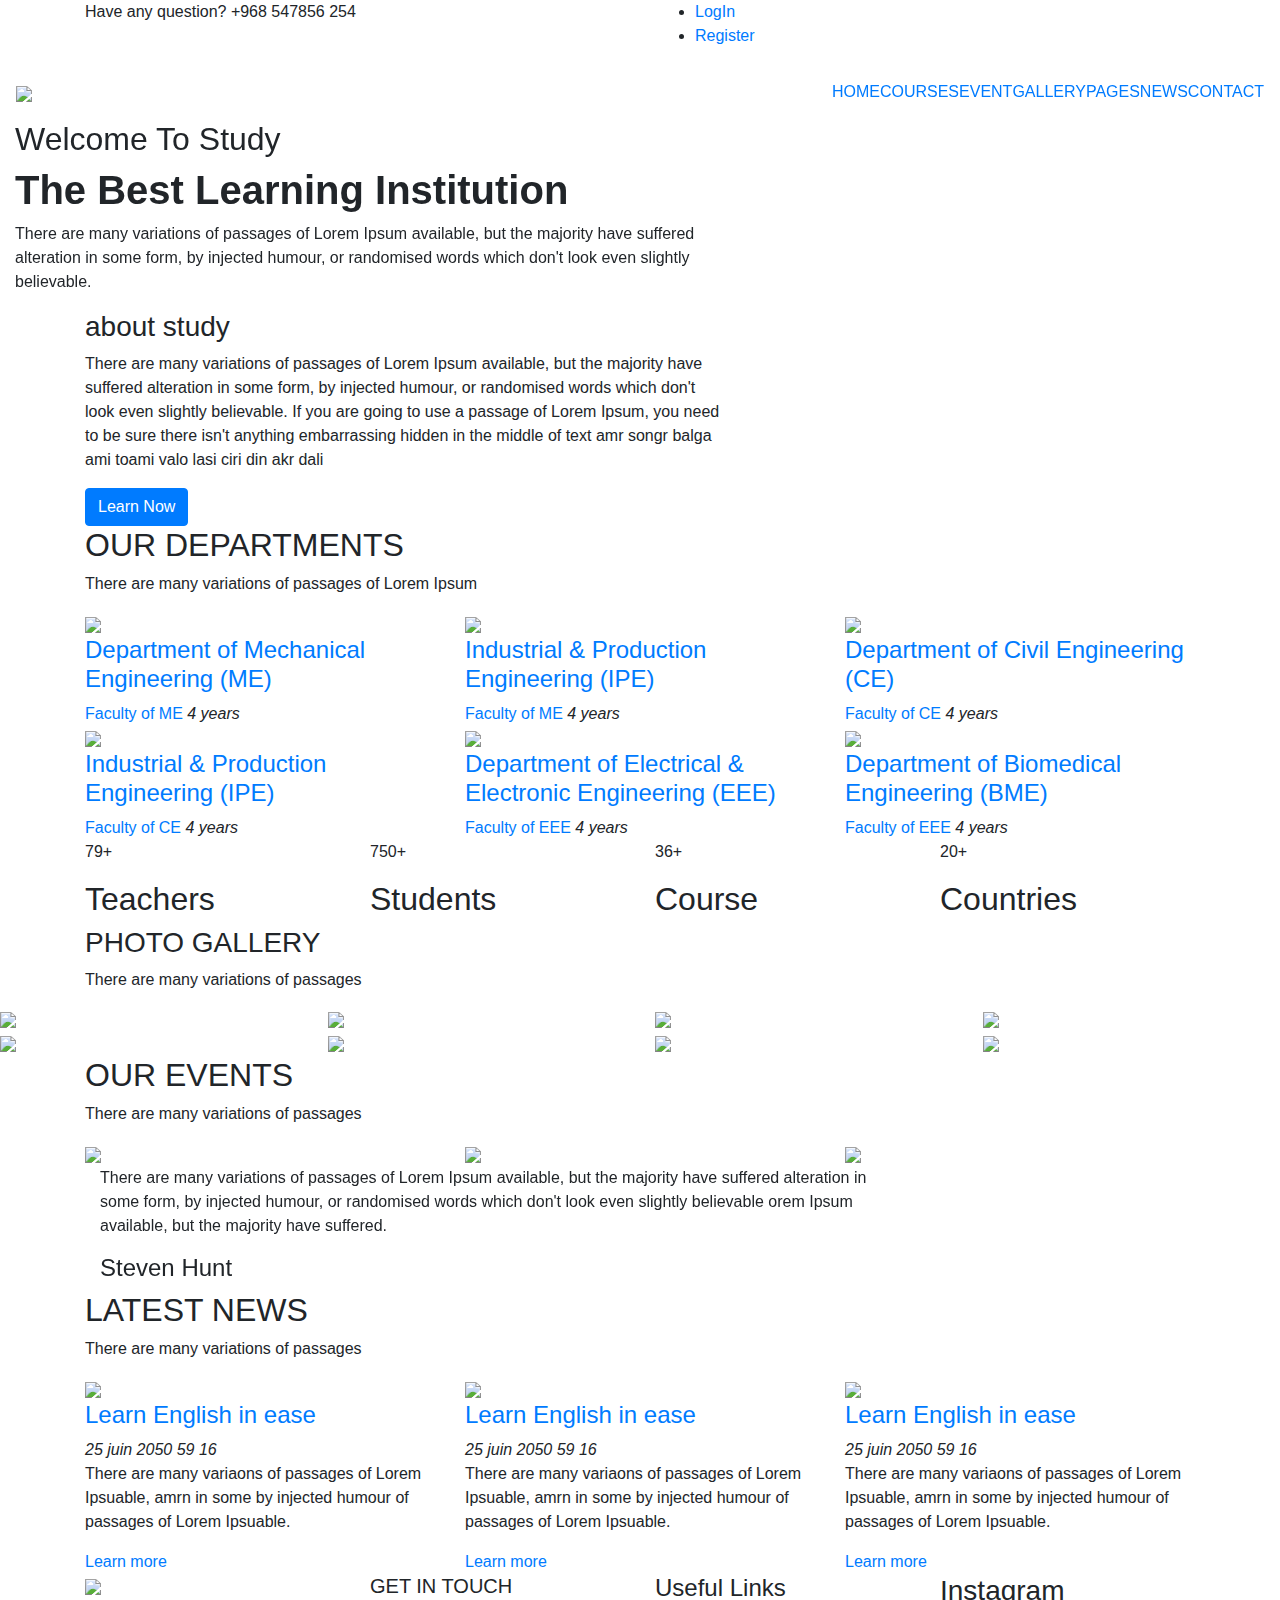
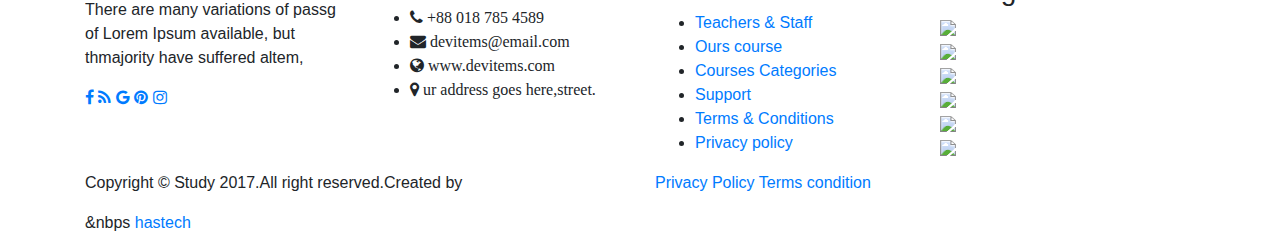
==== html/index.html @ 17ed1235 "first_commit" ====
<!doctype html>
<html>
<head>
<meta charset="utf-8">
<meta name="viewport" content="width=device-width, initial-scale=1, shrink-to-fit=no">

<link rel="stylesheet" href=
"https://cdnjs.cloudflare.com/ajax/libs/font-awesome/5.9.0/css/all.css">
</link>
<link rel="stylesheet" href="https://cdnjs.cloudflare.com/ajax/libs/font-awesome/4.7.0/css/font-awesome.min.css">
<link rel="stylesheet" href="https://cdnjs.cloudflare.com/ajax/libs/simple-line-icons/2.4.1/css/simple-line-icons.css">
<link rel="stylesheet" href="bootstrap\dist\css\bootstrap.min.css">
<script src="https://code.jquery.com/jquery-3.4.1.slim.min.js" integrity="sha384-J6qa4849blE2+poT4WnyKhv5vZF5SrPo0iEjwBvKU7imGFAV0wwj1yYfoRSJoZ+n" crossorigin="anonymous"></script>
<script src="https://cdn.jsdelivr.net/npm/popper.js@1.16.0/dist/umd/popper.min.js" integrity="sha384-Q6E9RHvbIyZFJoft+2mJbHaEWldlvI9IOYy5n3zV9zzTtmI3UksdQRVvoxMfooAo" crossorigin="anonymous"></script>
<script src="https://stackpath.bootstrapcdn.com/bootstrap/4.4.1/js/bootstrap.min.js" integrity="sha384-wfSDF2E50Y2D1uUdj0O3uMBJnjuUD4Ih7YwaYd1iqfktj0Uod8GCExl3Og8ifwB6" crossorigin="anonymous"></script>
<link rel="stylesheet" type="text/css" href="C:\Users\Fatou Bintou\Desktop\bakeli\study\styles\study.css">
<link rel="stylesheet" type="text/css" href="study1.css">
<title>home</title>

</head>

<body>
 <div class="bg">
	<div class="container " >
		<div class="row">
			<div class="col-sm-6 lft">
			<p>Have any question? +968 547856 254</p>
			</div>
			<div class="col-sm-6 rgt">
				<ul>
					<li class="il">
						<a class="soustitre2" href="#">LogIn</a>
					</li>
					<li class="il">
						<a class="soustitre2" href="#"> Register</a>
					</li>
				</ul>
			</div>
		</div>
	</div>
 </div> 
 <nav class="navbar sticky-top navbar-expand-lg navbar-light bg-ligh">
  <a class="navbar-brand" href="#">
  	<img src="http://preview.hasthemes.com/study/img/logo/logo.png">
  </a>
  <button class="navbar-toggler" type="button" data-toggle="collapse" data-target="#navbarSupportedContent" aria-controls="navbarSupportedContent" aria-expanded="false" aria-label="Toggle navigation">
    <span class="navbar-toggler-icon"></span>
  </button>

  <div class="collapse navbar-collapse " id="navbarSupportedContent">
    <ul class="navbar-nav ml-auto">
      <li class="nav-item active">
        <a class=" active1" href="index.html">HOME <span class="sr-only">(current)</span></a>
      </li>
      <li class="nav-item">
        <a class="titrenav"href="course.html">COURSES</a>
        <!--<ul class="">
           <li><a href="courses.html">Courses</a></li>
           <li><a href="course-details.html">Course Details</a></li>
        </ul>-->
      </li>
      <li class="nav-item">
          <a class="titrenav" href="even.html">EVENT</a>
      </li>
      <li class="nav-item">
          <a class="titrenav" href="gallery.html">GALLERY</a>
      </li>
      <li class="nav-item">
          <a class="titrenav" href="page.html">PAGES</a>
      </li>
      <li class="nav-item">
          <a class="titrenav" href="news.html">NEWS</a>
      </li>
      <li class="nav-item">
          <a class="titrenav" href="contact.html">CONTACT</a>
      </li>
    </ul>
  </div>
</nav>
<div id="carousel-example-1" class="carousel slide carousel-fade" data-ride="carousel" data-interval="false">


    <!--Slides-->
    <div class="carousel-inner" role="listbox">

      <!--First slide-->
      <div class="carousel-item carousel-item1 active">
        <div class="flouslide"></div>
        <!--Mask-->
        <div class="view col-lg-7 section6">
          <div class="full-bg-img flex-center mask rgba-indigo-light white-text">
            <ul class="animated fadeInUp  list-unstyled list-inline">
              <li>
                <h2 class="font-weight-normal">Welcome To Study</h2>
              </li>
              <li>
                <h1 class="font-weight-bold">The Best Learning Institution</h1>
              </li>
              <li>
                <p>There are many variations of passages of Lorem Ipsum available, but the majority have
suffered alteration in some form, by injected humour, or randomised words which
don't look even slightly believable.</p>
              </li>
            </ul>
          </div>
        </div>
        <!--/.Mask-->

      </div>
      <!--/.First slide-->

      <!--Second slide -->
      <div class="carousel-item carousel-item2">
        <!--Mask-->
        <div class="view col-lg-7 section6">
          <div class="full-bg-img flex-center mask rgba-indigo-light white-text">
            <ul class="animated fadeInUp  list-unstyled list-inline">
              <li>
                <h2 class="font-weight-normal">Welcome To Study</h2>
              </li>
              <li>
                <h2 class="font-weight-bold">The Best Learning Institution</h2>
              </li>
              <li>
                <p>There are many variations of passages of Lorem Ipsum available, but the majority have
suffered alteration in some form, by injected humour, or randomised words which
don't look even slightly believable.</p>
              </li>
            </ul>
          </div>
        </div>
        <!--/.Mask-->
      </div>
      <!--/.Second slide -->

      <!--Third slide-->
      <div class="carousel-item carousel-item3">
        <!--Mask-->
        <div class="view col-lg-7 section6">
          <div class="full-bg-img flex-center mask rgba-indigo-light white-text">
            <ul class="animated fadeInUp  list-unstyled list-inline">
              <li>
                <h2 class="font-weight-normal">Welcome To Study</h2>
              </li>
              <li>
                <h1 class="font-weight-bold">The Best Learning Institution</h1>
              </li>
              <li>
                <p>There are many variations of passages of Lorem Ipsum available, but the majority have
suffered alteration in some form, by injected humour, or randomised words which
don't look even slightly believable.</p>
              </li>
            </ul>
          </div>
        </div>
        <!--/.Mask-->
      </div>
      <!--/.Third slide-->

    </div>
    <!--/.Slides-->

    <!--Controls-->
    <a class="carousel-control-prev" href="#carousel-example-1" role="button" data-slide="prev">
      <span class="carousel-control-prev-icon" aria-hidden="true"></span>
      <span class="sr-only">Previous</span>
    </a>
    <a class="carousel-control-next" href="#carousel-example-1" role="button" data-slide="next">
      <span class="carousel-control-next-icon" aria-hidden="true"></span>
      <span class="sr-only">Next</span>
    </a>
    <!--/.Controls-->
  </div>


<section>
    <div class="container pa">
    <div class="row">
      <div class="col-md-5 col-sx-12 order-lg-2 bgim1" style="">
        
      </div>
      <div class="col-md-7 col-sx-12 order-lg-1 texte">
        <h3>about study</h3>
        <p class="">There are many variations of passages of Lorem Ipsum available, but the majority have suffered alteration in some form, by injected humour, or randomised words which don't look even slightly believable. If you are going to use a passage of Lorem Ipsum, you need to be sure there isn't anything embarrassing hidden in the middle of text amr songr balga ami toami valo lasi ciri din akr dali</p>
        <a class="btn btn-primary"  href="#">Learn Now</a>
      </div>
    </div>
    </div>
  </section>
  <section class="section1 botom">
      <div class="container">
          <div class="titre">
             <h2>OUR DEPARTMENTS</h2>
              <p>There are many variations of passages of Lorem Ipsum</p>
          </div>
          <div class="row contour">
              <div class="col-lg-4">
                <div class="image">
                  <a href="#" >
                    <img  src="http://preview.hasthemes.com/study/img/course/1.jpg" style="width: 100%">
                  </a>
                  <div class="content content1">
                    <h4>
                      <a class="title" href="#">Department of Mechanical Engineering (ME)</a>
                    </h4>
                    <div>
                      <a class="soustitre"href="#">Faculty of ME</a>
                      <span class="">
                        <i class="icon-calendar">   4 years</i>
                      </span>
                    </div>
                  </div>
                </div>

              </div>
              <div class="col-lg-4">

                 <div class="image">
                  <a href="#" >
                    <img src="http://preview.hasthemes.com/study/img/course/2.jpg"style="width: 100%">
                  </a>
                  <div class="content content1">
                    <h4>
                      <a  class="title" href="#">Industrial & Production Engineering (IPE)</a>
                    </h4>
                    <div>
                      <a  class="soustitre" href="#">Faculty of ME</a>
                      <span>
                        <i class="icon-calendar">4 years</i>
                      </span>
                    </div>
                  </div>
                </div>

              </div>
              <div class="col-lg-4">

                <div class="image">
                  <a href="#" >
                    <img src="http://preview.hasthemes.com/study/img/course/3.jpg"style="width: 100%">
                  </a>
                  <div class="content content1">
                    <h4>
                      <a  class="title" href="#">Department of Civil Engineering (CE)</a>
                    </h4>
                    <div>
                      <a  class="soustitre" href="#">Faculty of CE</a>
                      <span>
                        <i class="icon-calendar">4 years</i>
                      </span>
                    </div>
                  </div>
                </div>

              </div>
          </div>
           <div class="row contour">
              <div class="col-lg-4">
                <div class="image">
                  <a href="#" >
                    <img  src="http://preview.hasthemes.com/study/img/course/4.jpg"style="width: 100%">
                  </a>
                  <div class="content content1">
                    <h4>
                      <a class="title" href="#">Industrial & Production Engineering (IPE)</a>
                    </h4>
                    <div>
                      <a class="soustitre"href="#">Faculty of CE</a>
                      <span class="">
                        <i class="icon-calendar">   4 years</i>
                      </span>
                    </div>
                  </div>
                </div>

              </div>
              <div class="col-lg-4">

                 <div class="image">
                  <a href="#" >
                    <img src="http://preview.hasthemes.com/study/img/course/5.jpg" style="width: 100%">
                  </a>
                  <div class="content content1">
                    <h4>
                      <a  class="title" href="#">Department of Electrical & Electronic Engineering (EEE)</a>
                    </h4>
                    <div>
                      <a  class="soustitre" href="#">Faculty of EEE</a>
                      <span>
                        <i class="icon-calendar">4 years</i>
                      </span>
                    </div>
                  </div>
                </div>

              </div>
              <div class="col-lg-4">

                <div class="image">
                  <a href="#" >
                    <img src="http://preview.hasthemes.com/study/img/course/6.jpg" style="width: 100%">
                  </a>
                  <div class="content content1">
                    <h4>
                      <a  class="title" href="#">Department of Biomedical Engineering (BME)</a>
                    </h4>
                    <div>
                      <a  class="soustitre" href="#">Faculty of EEE</a>
                      <span>
                        <i class="icon-calendar">4 years</i>
                      </span>
                    </div>
                  </div>
                </div>

              </div>
          </div>
      </div>
  </section>

  <section class="section2 pa">
    <div class="container">
      <div class="row">
        <div class="col-md-3 col-xs-6">
          <p>79+</p>
          <h2>Teachers</h2>
        </div>
        <div class="col-md-3 col-xs-6">
          <p>750+</p>
          <h2>Students</h2>
        </div>
        <div class="col-md-3 col-xs-6">
          <p>36+</p>
          <h2>Course</h2>
        </div>
        <div class="col-md-3 col-xs-6">
          <p>20+</p>
          <h2>Countries</h2>
        </div>

      </div>
    </div>
  </section>

  <section class="section3">
    <div class="container">
      <div class="row">
        <div class="col-md-12 pa">
          <h3>PHOTO GALLERY</h3>
          <p>There are many variations of passages</p>
        </div>
      </div>
    </div>
    <div class="">
      <div class="row imge1">
        <div class="col-lg-3 imge">
          <a href="#">
            <img src="http://preview.hasthemes.com/study/img/gallery/1.jpg" style="width: 100%">
          </a>
        </div>
        <div class="col-lg-3 imge">
          <a href="#">
            <img src="http://preview.hasthemes.com/study/img/gallery/2.jpg"style="width: 100%">
          </a>
        </div>
        <div class="col-lg-3 imge">
          <a href="#">
            <img src="http://preview.hasthemes.com/study/img/gallery/3.jpg"style="width: 100%">
          </a>
        </div>
        <div class="col-lg-3 imge">
          <a href="#">
            <img src="http://preview.hasthemes.com/study/img/gallery/4.jpg"style="width: 100%">
          </a>
        </div>
      </div>

      <div class="row imge1">
        <div class="col-lg-3 imge">
          <a href="#">
            <img src="http://preview.hasthemes.com/study/img/gallery/5.jpg" style="width: 100%">
          </a>
        </div>
        <div class="col-lg-3 imge">
          <a href="#">
            <img src="http://preview.hasthemes.com/study/img/gallery/6.jpg"style="width: 100%">
          </a>
        </div>
        <div class="col-lg-3 imge">
          <a href="#">
            <img src="http://preview.hasthemes.com/study/img/gallery/7.jpg"style="width: 100%">
          </a>
        </div>
        <div class="col-lg-3 imge">
          <a href="#">
            <img src="http://preview.hasthemes.com/study/img/gallery/8.jpg"style="width: 100%">
          </a>
        </div>
      </div>

    </div>
  </section>

  <section class=" section3 botom">
    <div class="container">
      <div class="pa">
        <h2>OUR EVENTS</h2>
        <p>There are many variations of passages</p>
      </div>

      <div class="row ">
        <div class="col-md-4">
          <div>
          <img src="http://preview.hasthemes.com/study/img/event/1.jpg">
        </div>
      </div>
        <div class="col-md-4">
          <img src="http://preview.hasthemes.com/study/img/event/2.jpg">
        </div>
        <div class="col-md-4">
          <img src="http://preview.hasthemes.com/study/img/event/3.jpg">
        </div>
      </div>
    </div>
  </section>

  <section class="section4">
      <div class="flou pa"></div>
      <div class="container block">
      <div id="carouselExampleIndicators" class="carousel slide" data-ride="carousel">
        <ul class=" slick-dots carousel-indicators">
            <li data-target="#carouselExampleIndicators" data-slide-to="0" class="active"></li>
            <li data-target="#carouselExampleIndicators" data-slide-to="1"></li>
            <li data-target="#carouselExampleIndicators" data-slide-to="2"></li>
        </ul>
        <div class="carousel-inner">
          <div class="carousel-item active col-md-9 slid">
              <p>There are many variations of passages of Lorem Ipsum available, but the majority have suffered alteration in some form, by injected humour, or randomised words which don't look even slightly believable orem Ipsum available, but the majority have suffered.</p>
              <h4>Steven Hunt</h4>
          </div>
          <div class="carousel-item col-md-9 slid">
              <p>There are many variations of passages of Lorem Ipsum available, but the majority have suffered alteration in some form, by injected humour, or randomised words which don't look even slightly believable orem Ipsum available, but the majority have suffered.</p>
              <h4>Adam James</h4>
          </div>
          <div class="carousel-item col-md-9 slid">
              <p>There are many variations of passages of Lorem Ipsum available, but the majority have suffered alteration in some form, by injected humour, or randomised words which don't look even slightly believable orem Ipsum available, but the majority have suffered.</p>
              <h4>Kattie Luis</h4>
          </div>
        </div>
    </div>
    </div>
  </section> 

  <section class="section3 botom">
      <div class="container">
        <div class="pa">
          <h2>LATEST NEWS</h2>
          <p>There are many variations of passages</p>
        </div>
          <div class="row">
          <div class="col-md-4">
            <div class="image">
            <a href="#">
              <img src="http://preview.hasthemes.com/study/img/news/1.jpg"style="width: 100%">
            </a>
            <div class="content content1">
                <h4>
                  <a  class="title" href="#">Learn English in ease</a>
                </h4>
                <div class="">
                  <span>
                    <i class="icon-calendar soustitre1"> 25 juin 2050</i> <i class="icon-eye soustitre1"> 59</i> <i class="icon-speech soustitre1"> 16</i>
                  </span>
                </div>
                <p>There are many variaons of passages of Lorem Ipsuable, amrn in some by injected humour of passages of Lorem Ipsuable.</p>
                  <a href="#" class="soustitre"> Learn more</a>
            </div>
          </div>
          </div>

          <div class="col-md-4">
            <div class="image">
            <a href="#">
              <img src="http://preview.hasthemes.com/study/img/news/2.jpg"style="width: 100%">
            </a>
            <div class="content content1">
                <h4>
                  <a  class="title" href="#">Learn English in ease</a>
                </h4>
                <div class="">
                  <span>
                    <i class="icon-calendar soustitre1"> 25 juin 2050</i> <i class="icon-eye soustitre1"> 59</i> <i class="icon-speech soustitre1"> 16</i>
                  </span>
                </div>
                <p>There are many variaons of passages of Lorem Ipsuable, amrn in some by injected humour of passages of Lorem Ipsuable.</p>
                  <a href="#" class="soustitre"> Learn more</a>
            </div>
          </div>
          </div>

          <div class="col-md-4">
            <div class="image">
            <a href="#">
              <img src="http://preview.hasthemes.com/study/img/news/3.jpg"style="width: 100%">
            </a>
            <div class="content content1">
                <h4>
                  <a  class="title" href="#">Learn English in ease</a>
                </h4>
                <div class="">
                  <span>
                    <i class="icon-calendar soustitre1"> 25 juin 2050</i> <i class="icon-eye soustitre1"> 59</i> <i class="icon-speech soustitre1"> 16</i>
                  </span>
                </div>
                <p>There are many variaons of passages of Lorem Ipsuable, amrn in some by injected humour of passages of Lorem Ipsuable.</p>
                  <a href="#" class="soustitre"> Learn more</a>
            </div>
          </div>
          </div>

        </div>
      <div>
  </section>


  <section class="section5">
      <div class="container">
         <div class="row pa">
           
           <div class="col-md-3">
              <a href="index.html">
                <img src="http://preview.hasthemes.com/study/img/logo/footer.png">
              </a>
              <p>There are many variations of passg of Lorem Ipsum available, but thmajority have suffered altem, </p>
              <div>
                <a href="http://preview.hasthemes.com/study/www.facebook.com">
                  <i class="fa fa-facebook icon"></i>
                </a>
                <a href="#">
                  <i class="fa fa-feed icon"></i>
                </a>
                <a href="http://preview.hasthemes.com/study/www.plus.google.com">
                  <i class="fa fa-google icon"></i>
                </a>
                <a href="http://preview.hasthemes.com/study/www.pinterest.com">
                  <i class="fa fa-pinterest icon"></i>
                </a>
                <a href="http://preview.hasthemes.com/study/www.instagram.com">
                  <i class="fa fa-instagram icon"></i>
                </a>
              </div>
           </div>

           <div class="col-md-3">
              <h5>GET IN TOUCH</h5>
              <ul class="liste1">
                <li class="liste">
                  <i class="fa fa-phone "> +88 018 785 4589</i>
                </li>
                <li class="liste">
                  <i class="fa fa-envelope "> devitems@email.com</i>
                </li>
                <li class="liste">
                  <i class="fa fa-globe "> www.devitems.com</i>
                </li>
                <li class="liste">
                  <i class="fa fa-map-marker "> ur address goes here,street.</i>
                </li>
              </ul>
           </div>

           <div class="col-md-3">
             <h4>Useful Links</h4>
              <ul class="liste1 ">
                <li class="liste">
                  <a href="#" class="soustitre2">Teachers & Staff</a>
                </li>
                <li class="liste">
                  <a href="#" class="soustitre2">Ours course</a>
                </li>
                <li class="liste">
                  <a href="#" class="soustitre2">Courses Categories</a>
                </li>
                <li class="liste">
                  <a href="#"class="soustitre2">Support</a>
                </li>
                <li class="liste">
                  <a href="#"class="soustitre2">Terms & Conditions</a>
                </li>
                <li class="liste">
                  <a href="#"class="soustitre2">Privacy policy</a>
                </li>
              </ul>
           </div>

           <div class="col-md-3">
              <h3>Instagram</h3>
              <div>
                <div class="liste2">
                  <a href="#">
                    <img src="http://preview.hasthemes.com/study/img/instagram/1.jpg">
                  </a>
                </div>
                <div class="liste2">
                  <a href="#">
                    <img src="http://preview.hasthemes.com/study/img/instagram/2.jpg">
                  </a>
                </div>
                <div class="liste2">
                  <a href="#">
                    <img src="http://preview.hasthemes.com/study/img/instagram/3.jpg">
                  </a>
                </div>
              </div>
              <div>
                <div class="liste2">
                  <a href="#">
                    <img src="http://preview.hasthemes.com/study/img/instagram/4.jpg">
                  </a>
                </div>
                <div class="liste2">
                  <a href="#">
                    <img src="http://preview.hasthemes.com/study/img/instagram/5.jpg">
                  </a>
                </div>
                <div class="liste2">
                  <a href="#">
                    <img src="http://preview.hasthemes.com/study/img/instagram/6.jpg">
                  </a>
                </div>
              </div>
           </div>

         </div>
      </div>
  </section>


  <footer class="footer1">
    <div class="container">
      <div class="row">
        
        <div class="col-md-6 lft1">
          <p class="lft1">Copyright © Study 2017.All right reserved.Created by </p>&nbps<a href="http://hastech.company" class="soustitre2" > hastech</a>
        </div>

        <div class="col-md-6 rgt">
          <a href="#" class="soustitre2"> Privacy Policy</a><a href="#" class="soustitre2"> Terms condition</a>
        </div>

      </div>
    </div>
  </footer>

</body>
</html>
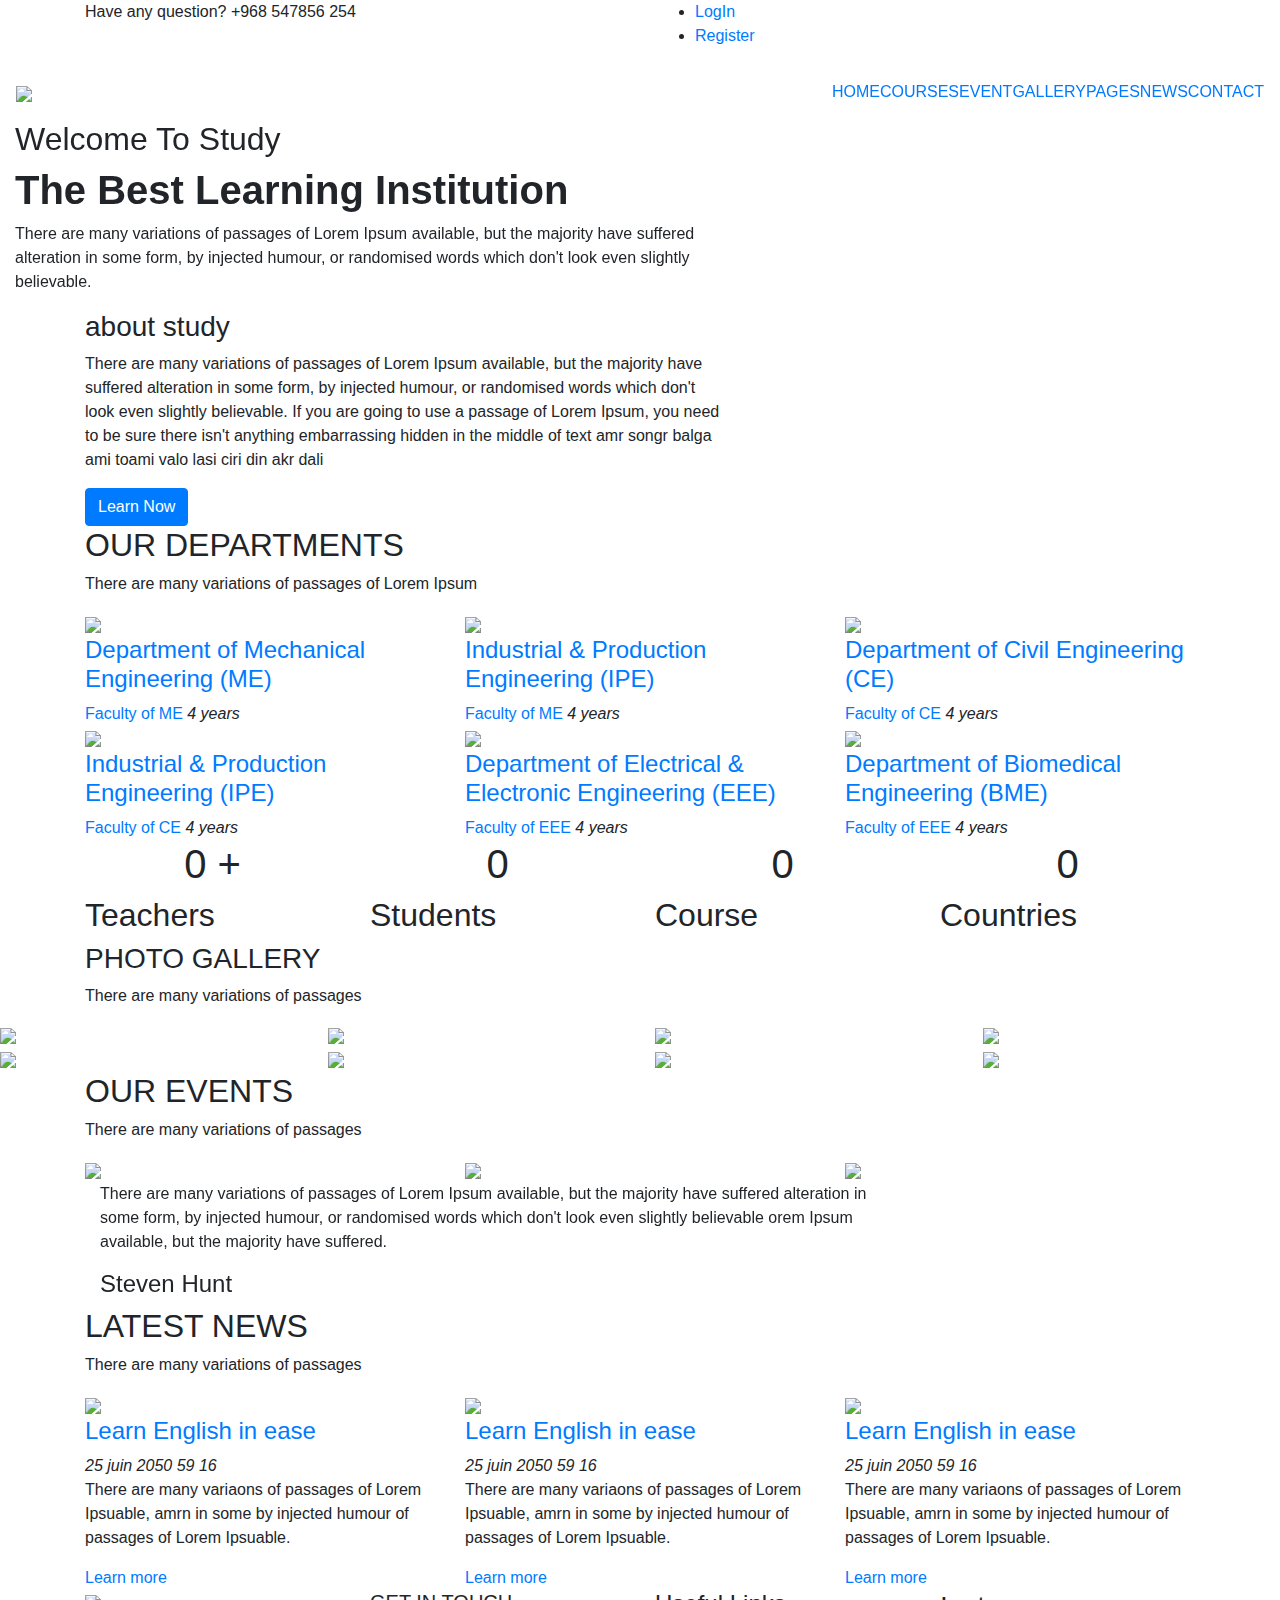
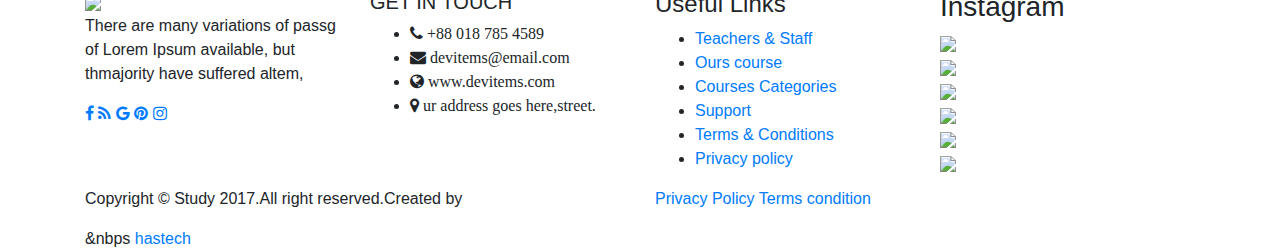
==== commit a285555f: "detail" ====
--- a/html/index.html
+++ b/html/index.html
@@ -3,16 +3,21 @@
 <head>
 <meta charset="utf-8">
 <meta name="viewport" content="width=device-width, initial-scale=1, shrink-to-fit=no">
-
-<link rel="stylesheet" href=
-"https://cdnjs.cloudflare.com/ajax/libs/font-awesome/5.9.0/css/all.css">
-</link>
+<link rel="stylesheet" type="text/css" href="count.js">
+
+<link rel="stylesheet" href="https://cdnjs.cloudflare.com/ajax/libs/font-awesome/5.9.0/css/all.css">
 <link rel="stylesheet" href="https://cdnjs.cloudflare.com/ajax/libs/font-awesome/4.7.0/css/font-awesome.min.css">
 <link rel="stylesheet" href="https://cdnjs.cloudflare.com/ajax/libs/simple-line-icons/2.4.1/css/simple-line-icons.css">
+
 <link rel="stylesheet" href="bootstrap\dist\css\bootstrap.min.css">
+<link rel="stylesheet" href="bootstrap\dist\js\bootstrap.min.js">
+
+<script src="https://cdnjs.cloudflare.com/ajax/libs/Counter-Up/1.0.0/jquery.counterup.js"></script>
+<script src="https://cdnjs.cloudflare.com/ajax/libs/waypoints/4.0.1/jquery.waypoints.js"></script>
 <script src="https://code.jquery.com/jquery-3.4.1.slim.min.js" integrity="sha384-J6qa4849blE2+poT4WnyKhv5vZF5SrPo0iEjwBvKU7imGFAV0wwj1yYfoRSJoZ+n" crossorigin="anonymous"></script>
 <script src="https://cdn.jsdelivr.net/npm/popper.js@1.16.0/dist/umd/popper.min.js" integrity="sha384-Q6E9RHvbIyZFJoft+2mJbHaEWldlvI9IOYy5n3zV9zzTtmI3UksdQRVvoxMfooAo" crossorigin="anonymous"></script>
 <script src="https://stackpath.bootstrapcdn.com/bootstrap/4.4.1/js/bootstrap.min.js" integrity="sha384-wfSDF2E50Y2D1uUdj0O3uMBJnjuUD4Ih7YwaYd1iqfktj0Uod8GCExl3Og8ifwB6" crossorigin="anonymous"></script>
+
 <link rel="stylesheet" type="text/css" href="C:\Users\Fatou Bintou\Desktop\bakeli\study\styles\study.css">
 <link rel="stylesheet" type="text/css" href="study1.css">
 <title>home</title>
@@ -77,14 +82,15 @@
     </ul>
   </div>
 </nav>
-<div id="carousel-example-1" class="carousel slide carousel-fade" data-ride="carousel" data-interval="false">
+
+<div id="carousel-example-1" class="carousel hauteur slide carousel-fade" data-ride="carousel" data-interval="false">
 
 
     <!--Slides-->
-    <div class="carousel-inner" role="listbox">
+    <div class="carousel-inner hauteur" role="listbox">
 
       <!--First slide-->
-      <div class="carousel-item carousel-item1 active">
+      <div class="carousel-item hauteur carousel-item1 active">
         <div class="flouslide"></div>
         <!--Mask-->
         <div class="view col-lg-7 section6">
@@ -111,6 +117,7 @@
 
       <!--Second slide -->
       <div class="carousel-item carousel-item2">
+        <div class="flouslide"></div>
         <!--Mask-->
         <div class="view col-lg-7 section6">
           <div class="full-bg-img flex-center mask rgba-indigo-light white-text">
@@ -135,6 +142,7 @@
 
       <!--Third slide-->
       <div class="carousel-item carousel-item3">
+        <div class="flouslide"></div>
         <!--Mask-->
         <div class="view col-lg-7 section6">
           <div class="full-bg-img flex-center mask rgba-indigo-light white-text">
@@ -196,12 +204,12 @@
           <div class="row contour">
               <div class="col-lg-4">
                 <div class="image">
-                  <a href="#" >
+                  <a href="coursedetail.html" >
                     <img  src="http://preview.hasthemes.com/study/img/course/1.jpg" style="width: 100%">
                   </a>
                   <div class="content content1">
                     <h4>
-                      <a class="title" href="#">Department of Mechanical Engineering (ME)</a>
+                      <a class="title" href="coursedetail.html">Department of Mechanical Engineering (ME)</a>
                     </h4>
                     <div>
                       <a class="soustitre"href="#">Faculty of ME</a>
@@ -216,12 +224,12 @@
               <div class="col-lg-4">
 
                  <div class="image">
-                  <a href="#" >
+                  <a href="coursedetail.html" >
                     <img src="http://preview.hasthemes.com/study/img/course/2.jpg"style="width: 100%">
                   </a>
                   <div class="content content1">
                     <h4>
-                      <a  class="title" href="#">Industrial & Production Engineering (IPE)</a>
+                      <a  class="title" href="coursedetail.html">Industrial & Production Engineering (IPE)</a>
                     </h4>
                     <div>
                       <a  class="soustitre" href="#">Faculty of ME</a>
@@ -236,12 +244,12 @@
               <div class="col-lg-4">
 
                 <div class="image">
-                  <a href="#" >
+                  <a href="coursedetail.html" >
                     <img src="http://preview.hasthemes.com/study/img/course/3.jpg"style="width: 100%">
                   </a>
                   <div class="content content1">
                     <h4>
-                      <a  class="title" href="#">Department of Civil Engineering (CE)</a>
+                      <a  class="title" href="coursedetail.html">Department of Civil Engineering (CE)</a>
                     </h4>
                     <div>
                       <a  class="soustitre" href="#">Faculty of CE</a>
@@ -318,30 +326,67 @@
       </div>
   </section>
 
+ 
+ <!-- <div class="middle pa">
+    <div class="counting-sec">
+       <div class="inner-width">
+         <div class="col">
+           <div class="numm">79</div>
+           Teachers
+         </div>
+         <div class="col">
+           <div class="numm">750</div>
+           students
+         </div>
+         <div class="col">
+           <div class="numm">36</div>
+           courses
+         </div>
+         <div class="col">
+           <div class="numm">20</div>
+           countries
+         </div>
+       </div>
+    </div>
+  </div>
+  <script type="text/javascript">
+    $(".numm").counterUp({delay:10,time:1000});
+
+  </script>
+-->
   <section class="section2 pa">
     <div class="container">
       <div class="row">
         <div class="col-md-3 col-xs-6">
-          <p>79+</p>
+          <div class="count-up h1 text-center" data-from="0" data-to="79" data-time="1000">
+            0 <span>+</span>
+          </div>
           <h2>Teachers</h2>
         </div>
         <div class="col-md-3 col-xs-6">
-          <p>750+</p>
+          <div class="count1 h1 text-center" data-from="0" data-to="750" data-time="1000">
+            0
+          </div>
           <h2>Students</h2>
         </div>
         <div class="col-md-3 col-xs-6">
-          <p>36+</p>
+          <div class="count3 h1 text-center" data-from="0" data-to="39" data-time="1000">
+            0
+          </div>
           <h2>Course</h2>
         </div>
         <div class="col-md-3 col-xs-6">
-          <p>20+</p>
+          <div class="count4 h1 text-center" data-from="0" data-to="20" data-time="1000">
+            0
+          </div>
           <h2>Countries</h2>
         </div>
 
       </div>
     </div>
   </section>
-
+  
+  </section>
   <section class="section3">
     <div class="container">
       <div class="row">
@@ -651,6 +696,47 @@
       </div>
     </div>
   </footer>
-
+<script type="text/javascript">
+  
+  (function ($){
+  $.fn.counter = function() {
+    const $this = $(this),
+    numberFrom = parseInt($this.attr('data-from')),
+    numberTo = parseInt($this.attr('data-to')),
+    delta = numberTo - numberFrom,
+    deltaPositive = delta > 0 ? 1 : 0,
+    time = parseInt($this.attr('data-time')),
+    changeTime = 10;
+    
+    let currentNumber = numberFrom,
+    value = delta*changeTime/time;
+    var interval1;
+    const changeNumber = () => {
+      currentNumber += value;
+      //checks if currentNumber reached numberTo
+      (deltaPositive && currentNumber >= numberTo) || (!deltaPositive &&currentNumber<= numberTo) ? currentNumber=numberTo : currentNumber;
+      this.text(parseInt(currentNumber));
+      currentNumber == numberTo ? clearInterval(interval1) : currentNumber;  
+    }
+
+    interval1 = setInterval(changeNumber,changeTime);
+  }
+}(jQuery));
+
+$(document).ready(function(){
+
+  $('.count-up').counter();
+  $('.count1').counter();
+  $('.count2').counter();
+  $('.count3').counter();
+  $('.count4').counter();
+  
+  new WOW().init();
+  
+  setTimeout(function () {
+    $('.count5').counter();
+  }, 3000);
+});
+</script>
 </body>
 </html>